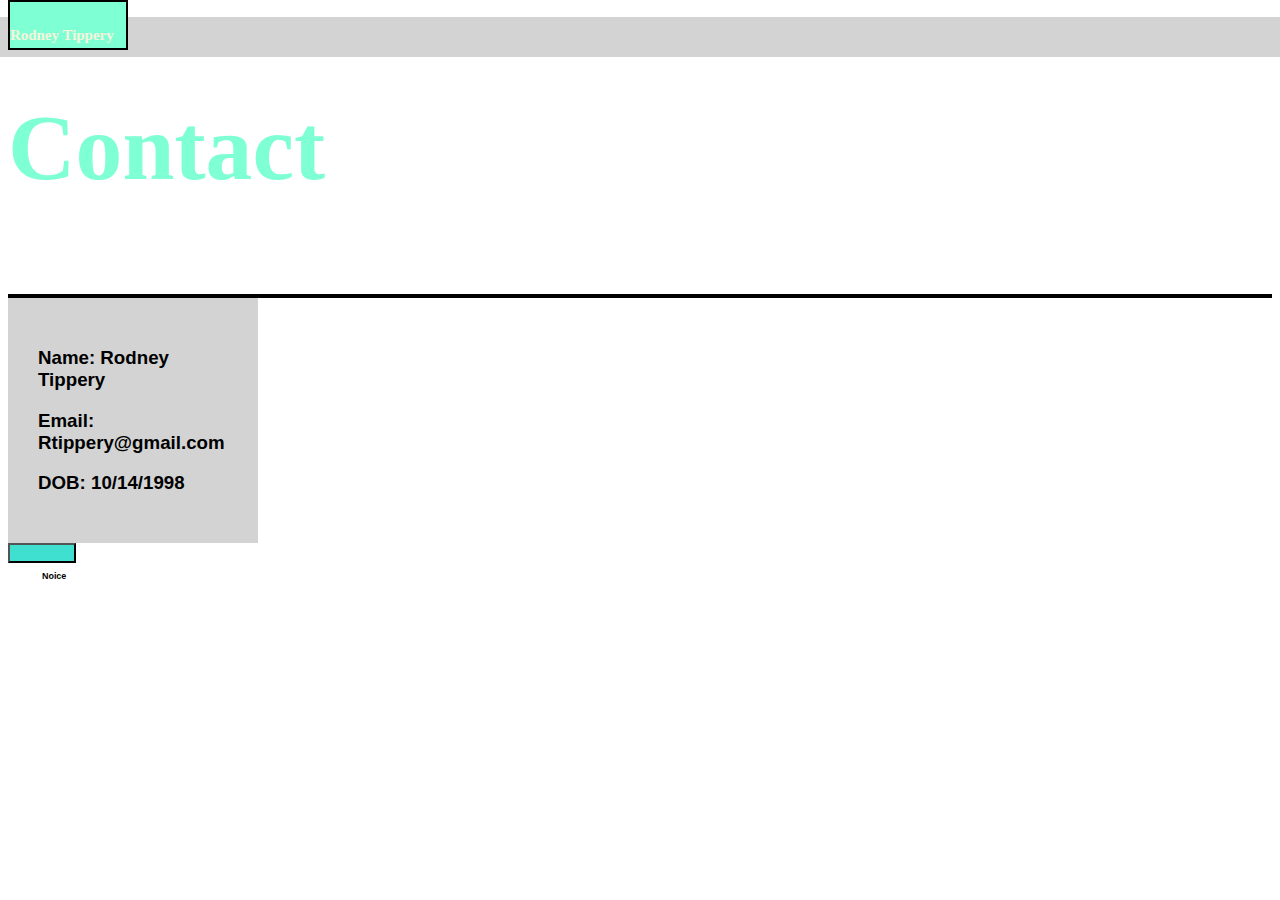
==== contact.html @ c676a615 "Added older stuff" ====
<!DOCTYPE html>
<html lang="en-us">

<head>
    <meta charset="UTF-8">
    <title>Contact information</title>
    <link rel="stylesheet" type="text/css" href="assets/css/style.css">
    <link rel="stylesheet" href="assets/css/float-style.css">

</head>
<style>
    .clearfix {
        overflow: auto;
    }
</style>

<body>
    <div class="container">
        <div class="box1">

            </div>

    <div class="Title">
    <h5>Rodney Tippery</h5>
</div>

<div class="a1">
    <a1>
        <Header>
                <h3>Contact</h3>
            </Header>
</a1>
<div class="line">

    </div>
</div>

    <div class="info">
        <h3>Name: Rodney Tippery</h3>
        <h3>Email: Rtippery@gmail.com</h3>
        <h3>DOB: 10/14/1998</h3>

    </div>

    <button class="button">
        <div class="cleafix">
        <h6>Noice</h6>
    
    </button>
    </div>
    </div>
</div>
</body>

</html>
---- assets/css/style.css ----
* {
    box-sizing: border-box;
}

.Title {
    color: beige;
    background-color: aquamarine;
    font-size: 18px;
    height: 50px;
    width: 120px;
    top: 0%;

}

.fancy {
    font-family: Georgia, 'Times New Roman', Times, serif;
    font-size: 20px;
}

.a1 {
    color: aquamarine;
    font-size: 80px;
}

.info {
    font-family: Arial, Helvetica, sans-serif;

}

.button {background-color: turquoise;
    padding: 5px 32px;
    width: 40px;
    height: 20px;
    
}

.col-sm1 {
    float: left;
    clear: right;
    position: relative;
    padding: 10px;
    width: 50px;
    height: 50px;
}

.clearfix::after {
    content: "";
    clear: both;
    display: table;
  }

.col-sm2 {
    float: left;
    clear: right;
    position: relative;
    padding: 10px;
    width: 50px;
    height: 50px;
    margin-left: 20%;
}

.col-sm3 {
    float: left;
    clear: right;
    position: relative;
    padding: 10px;
    margin-top: 250px;
    width: 50px;
    height: 50px;
}

.col-sm4 {
    float: inherit;
    clear: right;
    position: relative;
    padding: 10px;
    width: 50px;
    height: 50px;
}

.col-sm5 {
    float: inherit;
    clear: inherit;
    position: relative;
    padding: 10px;
    margin-top: 600px;
    width: 50px;
    height: 50px;
}
---- assets/css/float-style.css ----
.Title {
    position: fixed;
    content: "normal";
    display: block;
    clear: both;
    border: 2px solid black;
    margin-top: 0%;
}

.box1 {
    background-color: lightgrey;
    width: 2000px;
    padding: 20px;
    border: 10px;
    margin: 0%;
    position: fixed;
    clear: both;
    margin-top: -6%;
    margin-left: -5%;
}
.line {
    color: black;
    background-color: black;
    padding: 2px;
    border: 5px;
    margin: 0%;
}
.box2 {
    background-color: lightgrey;
    width: 700px;
    padding: 30px;
    border: 10px;
    margin: 0%;
    position: relative;
    clear: both;
}

.info {
    position: relative;
    background-color: lightgrey;
    width: 250px;
    padding: 30px;
    border: 10px;
    margin: 0%;
    position: relative;
    clear: both;
}
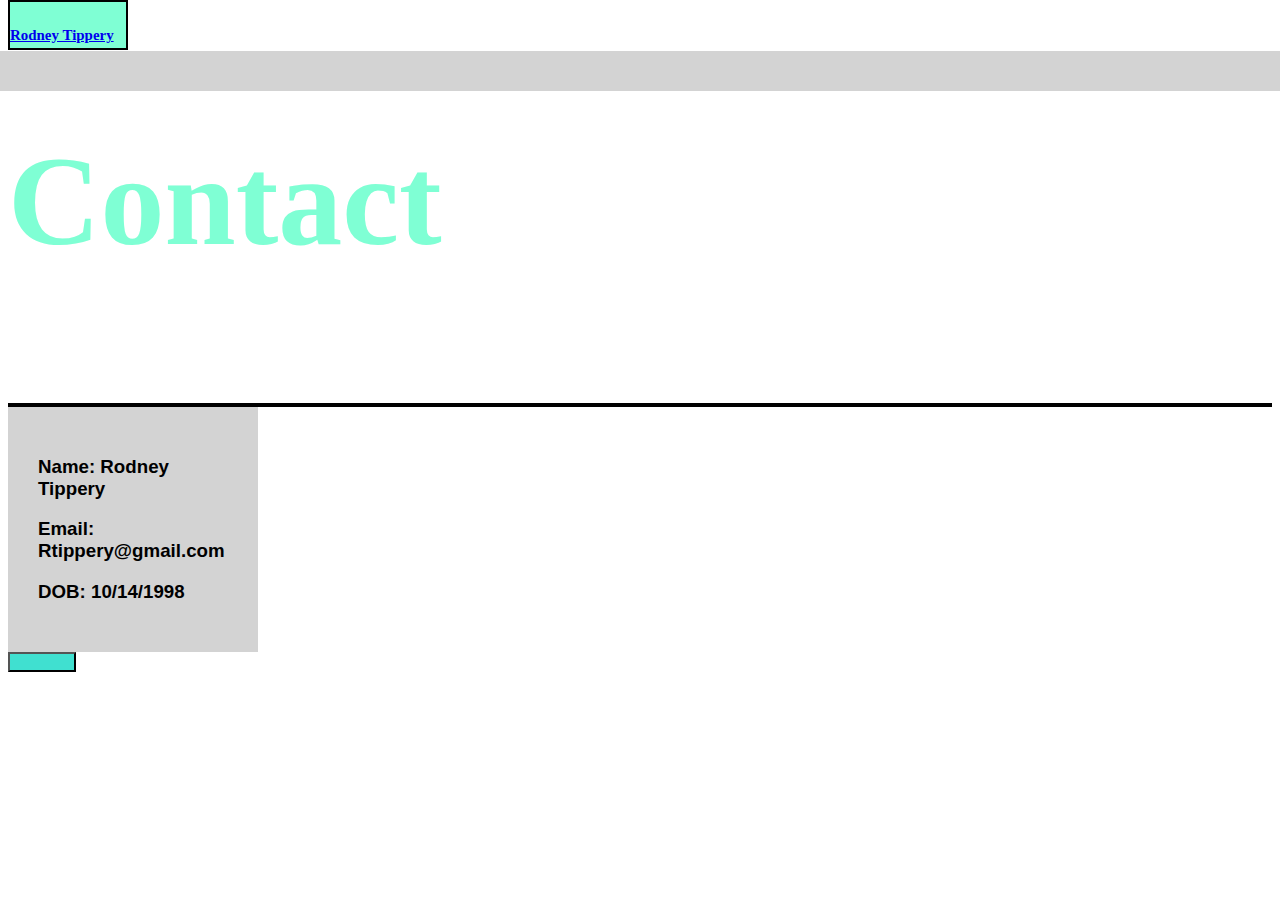
==== commit 3894a74a: "Added some responsive stuff" ====
--- a/contact.html
+++ b/contact.html
@@ -3,6 +3,7 @@
 
 <head>
     <meta charset="UTF-8">
+    <meta name="viewport" content="width=device-width, initial-scale=1.0">
     <title>Contact information</title>
     <link rel="stylesheet" type="text/css" href="assets/css/style.css">
     <link rel="stylesheet" href="assets/css/float-style.css">
@@ -21,13 +22,14 @@
             </div>
 
     <div class="Title">
-    <h5>Rodney Tippery</h5>
+    <a href="index.html"> <h5>Rodney Tippery</h5> </a>
+   
 </div>
 
 <div class="a1">
     <a1>
         <Header>
-                <h3>Contact</h3>
+                <h3 style="font-size:10vw;">Contact</h3>
             </Header>
 </a1>
 <div class="line">
@@ -41,15 +43,18 @@
         <h3>DOB: 10/14/1998</h3>
 
     </div>
-
-    <button class="button">
-        <div class="cleafix">
-        <h6>Noice</h6>
     
     </button>
     </div>
     </div>
 </div>
+
+<button class="button">
+    <div class="clearfix">
+    <a href="index.html"></a>
+    <h6>BACK</h6>
+    </div>
+</button>
 </body>
 
 </html>--- a/assets/css/style.css
+++ b/assets/css/style.css
@@ -1,6 +1,32 @@
 * {
     box-sizing: border-box;
 }
+/*media queries: tablet landscape */
+@media screen and (max-width: 1060px) {
+    #primary { width:67%;}
+    #secondary { width:30%; margin-left:3%;}
+
+}
+
+/*media queries: tablet portrait*/
+@media screen and (max-width: 768px) {
+    #primary { width:100%; }
+    #secondary { width:100%; margin:0; border:none;}
+
+}
+
+@media (min-device-width:600px) {
+    img[data-scr-600px] {
+        content: attr(data-scr-600px, url);
+    }
+}
+
+@media (min-device-width:800px) {
+    img[data-scr-800px] {
+        content: attr(data-scr-600px, url);
+    }
+
+img { max-width: 100%; height: auto; }
 
 .Title {
     color: beige;
@@ -24,6 +50,11 @@
 
 .info {
     font-family: Arial, Helvetica, sans-serif;
+    background-color: lightgrey;
+    margin: 5%;
+    padding: 5%;
+    width: 70%;
+    height: auto;
 
 }
 
@@ -34,13 +65,22 @@
     
 }
 
+.box-set {
+    background-color: lightgrey;
+    margin: 5%;
+    padding: 5%;
+    width: 70%;
+    height: auto;
+
+}
+
 .col-sm1 {
     float: left;
     clear: right;
     position: relative;
     padding: 10px;
-    width: 50px;
-    height: 50px;
+    width: 150px;
+    height: auto;
 }
 
 .clearfix::after {
@@ -54,19 +94,21 @@
     clear: right;
     position: relative;
     padding: 10px;
-    width: 50px;
-    height: 50px;
+    width: 150px;
+    height: auto;
     margin-left: 20%;
 }
 
 .col-sm3 {
-    float: left;
-    clear: right;
+    float: right;
+    clear: none;
     position: relative;
     padding: 10px;
-    margin-top: 250px;
-    width: 50px;
-    height: 50px;
+    margin-top: 220px;
+    width: 150px;
+    height: auto;
+    margin-left: 10px;
+    z-index: 10%;
 }
 
 .col-sm4 {
@@ -74,8 +116,8 @@
     clear: right;
     position: relative;
     padding: 10px;
-    width: 50px;
-    height: 50px;
+    width: 150px;
+    height: auto;
 }
 
 .col-sm5 {
@@ -83,7 +125,19 @@
     clear: inherit;
     position: relative;
     padding: 10px;
-    margin-top: 600px;
-    width: 50px;
-    height: 50px;
-}+    margin-top: 300px;
+    width: 150px;
+    height: auto;
+}
+
+.box2 {
+    background-color: lightgrey;
+    margin: 10%;
+    padding: 5%;
+    width: auto;
+    height: auto;
+
+}
+
+}
+
